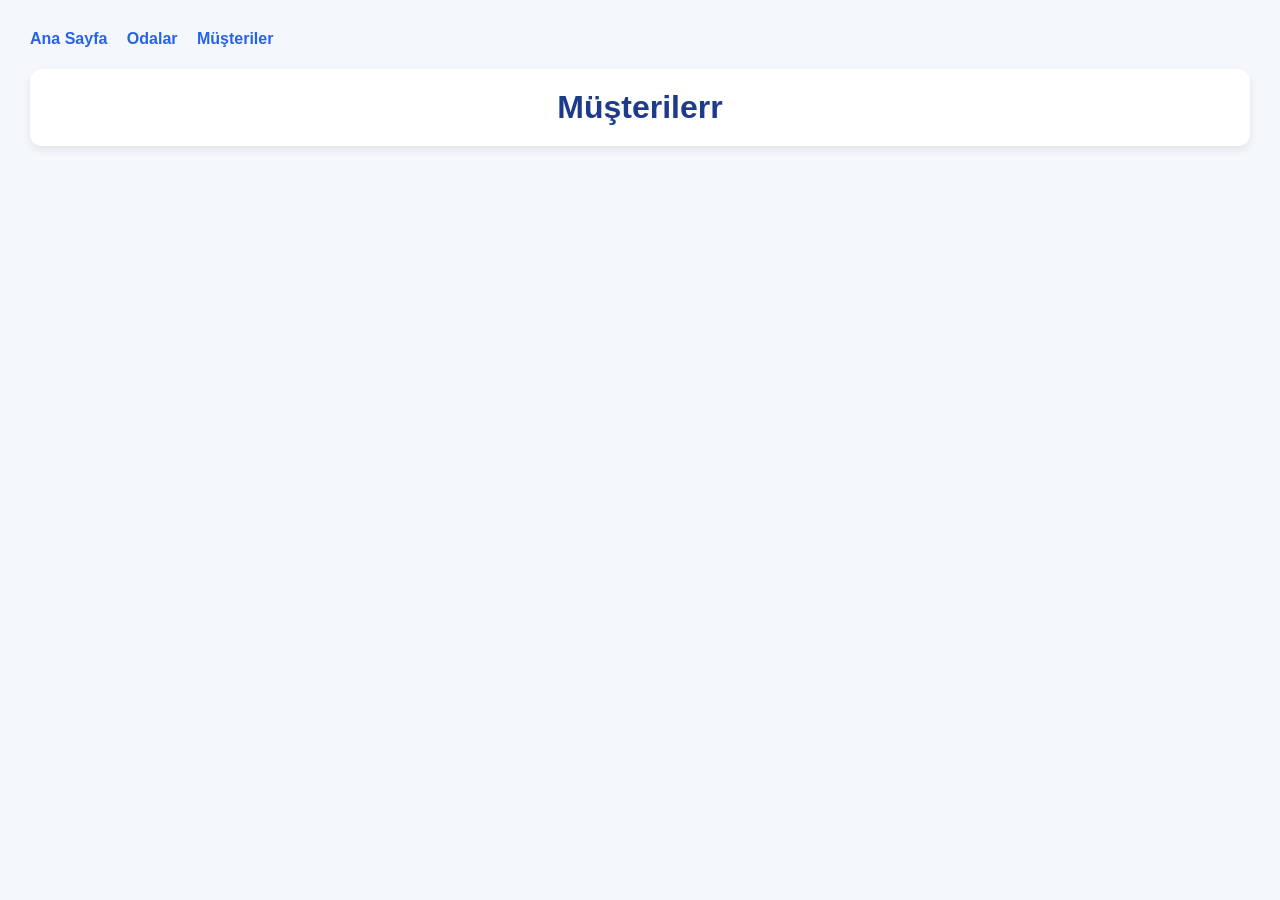
==== hotel-reservation/customers.html @ 9451c72c "güncelleme" ====
<!DOCTYPE html>
<html lang="tr">
<head>
    <meta charset="UTF-8">
    <title>Müşteriler</title>
    <link rel="stylesheet" href="stylesheet.css">
</head>
<body>

<nav>
    <a href="index.html">Ana Sayfa</a>
    <a href="room.html">Odalar</a>
    <a href="customers.html">Müşteriler</a>
</nav>

<h1>Müşterilerr</h1>

</body>
</html>
---- hotel-reservation/stylesheet.css ----
body {

    font-family: Arial, sans-serif;
    background: #f4f7fb;
    margin: 0;
    padding: 30px;

}

h1 {
    text-align: center;
    color: #1e3a8a;
    margin-bottom: 30px;
    background: white;
    padding: 20px;
    border-radius: 12px;
    box-shadow: 0 4px 10px rgba(0, 0, 0, 0.08);

}

h2,h3 {
    color: #0f172a;
    margin-top: 25px;
    margin-bottom: 10px;

}

input {
    padding: 10px;
    margin: 5px 5px 10px 0;
    border: 1px solid #cbd5e1;
    border-radius: 8px;
    width: 220px;
    font-size: 14px;
    background: white;
}

input:focus {
    outline: none;
    border-color: #2563eb;
    box-shadow: 0 0 5px rgba(37, 99, 235, 0.3);

}

button {
    padding: 10px 15px;
    border: none;
    border-radius: 8px;
    background-color: #2563eb;
    color: white;
    cursor: pointer;
    font-size: 14px;
    margin-bottom: 10px;
}

button:hover {
    background-color: #1d4ed8;

}

ul {
    list-style: none;
    padding: 0;
    margin-top: 10px;
    margin-bottom: 20px;

}

ul li {
    background: white ;
    margin-bottom: 8px;
    padding: 12px;
    border-left: 5px solid #2563eb;
    border-radius: 8px;
    box-shadow: 0 2px 6px rgba(0, 0, 0, 0.05);
}

nav {
    margin-bottom: 20px;
}

nav a {
    margin-right: 15px;
    text-decoration: none;
    color: #2563eb;
    font-weight: bold;
}

nav a:hover {
    text-decoration: underline;
}

/*asd
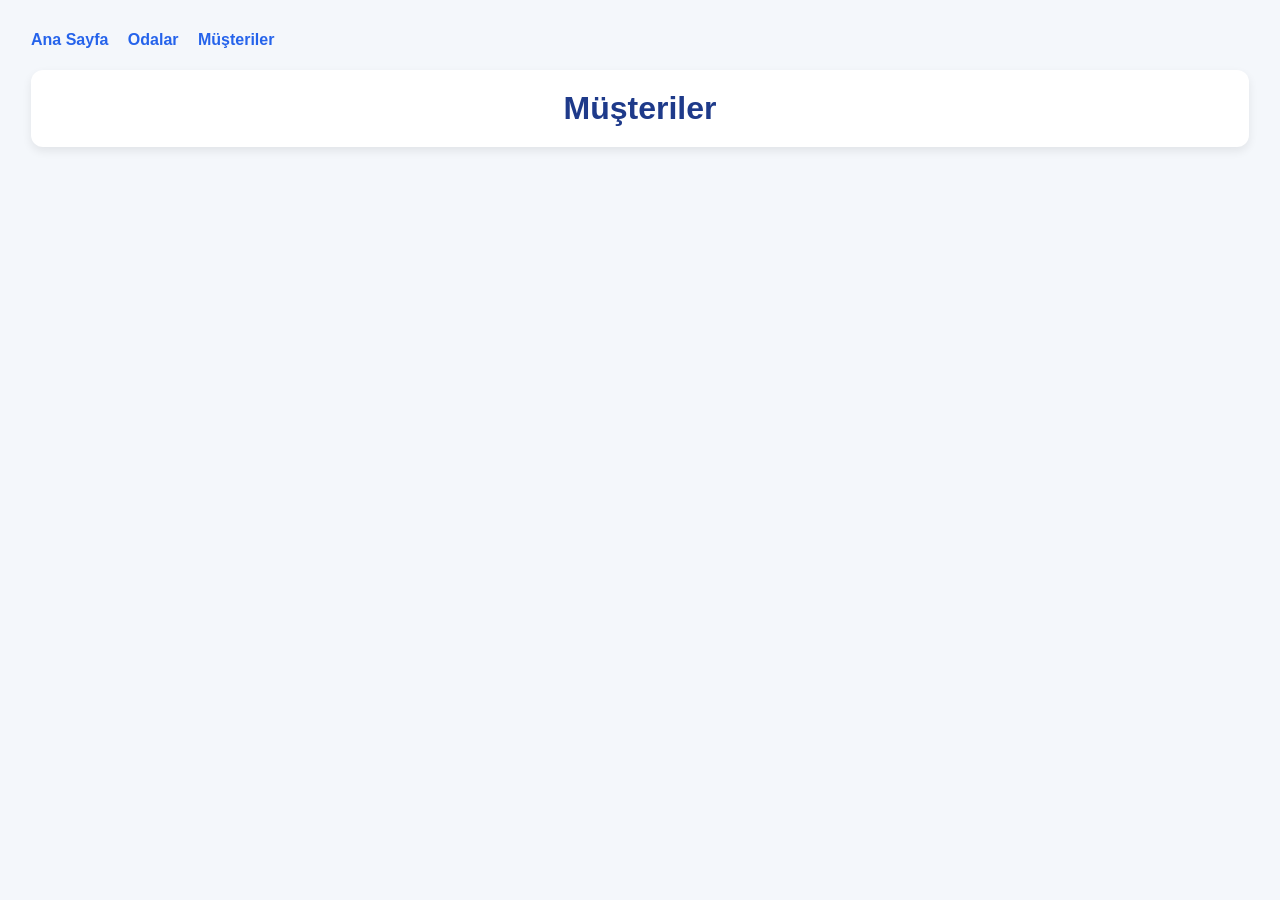
==== commit f3daa97b: "yenileme" ====
--- a/hotel-reservation/customers.html
+++ b/hotel-reservation/customers.html
@@ -13,7 +13,10 @@
     <a href="customers.html">Müşteriler</a>
 </nav>
 
-<h1>Müşterilerr</h1>
+<h1>Müşteriler</h1>
 
+<ul id="customersList"></ul>
+
+<script src="customers.js" ></script>
 </body>
 </html>
--- a/hotel-reservation/stylesheet.css
+++ b/hotel-reservation/stylesheet.css
@@ -3,7 +3,7 @@
     font-family: Arial, sans-serif;
     background: #f4f7fb;
     margin: 0;
-    padding: 30px;
+    padding: 31px;
 
 }
 
@@ -90,4 +90,3 @@
     text-decoration: underline;
 }
 
-/*asd
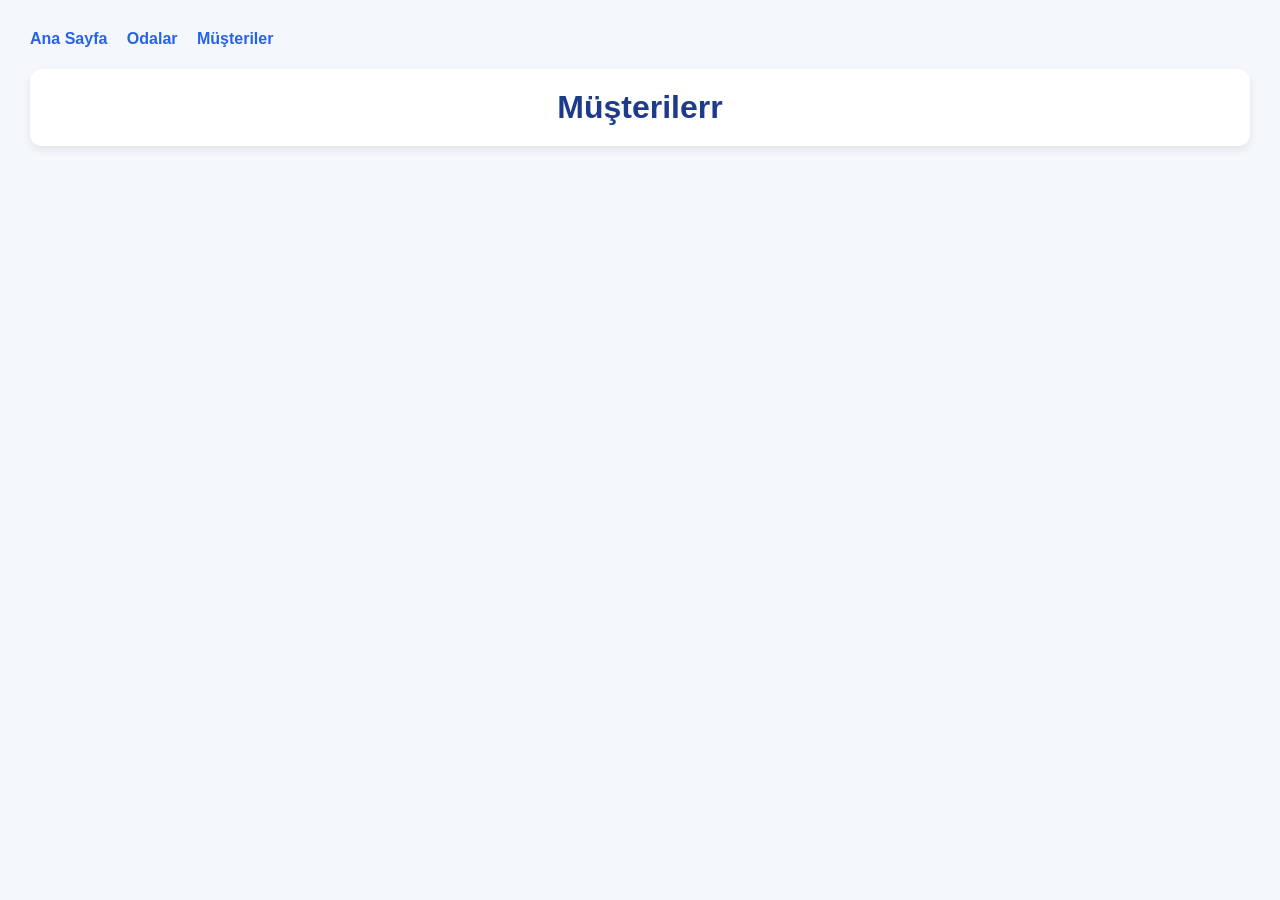
==== commit 3582fe3d: "guncelleme" ====
--- a/hotel-reservation/customers.html
+++ b/hotel-reservation/customers.html
@@ -13,7 +13,7 @@
     <a href="customers.html">Müşteriler</a>
 </nav>
 
-<h1>Müşteriler</h1>
+<h1>Müşterilerr</h1>
 
 <ul id="customersList"></ul>
 
--- a/hotel-reservation/stylesheet.css
+++ b/hotel-reservation/stylesheet.css
@@ -3,7 +3,7 @@
     font-family: Arial, sans-serif;
     background: #f4f7fb;
     margin: 0;
-    padding: 31px;
+    padding: 30px;
 
 }
 
